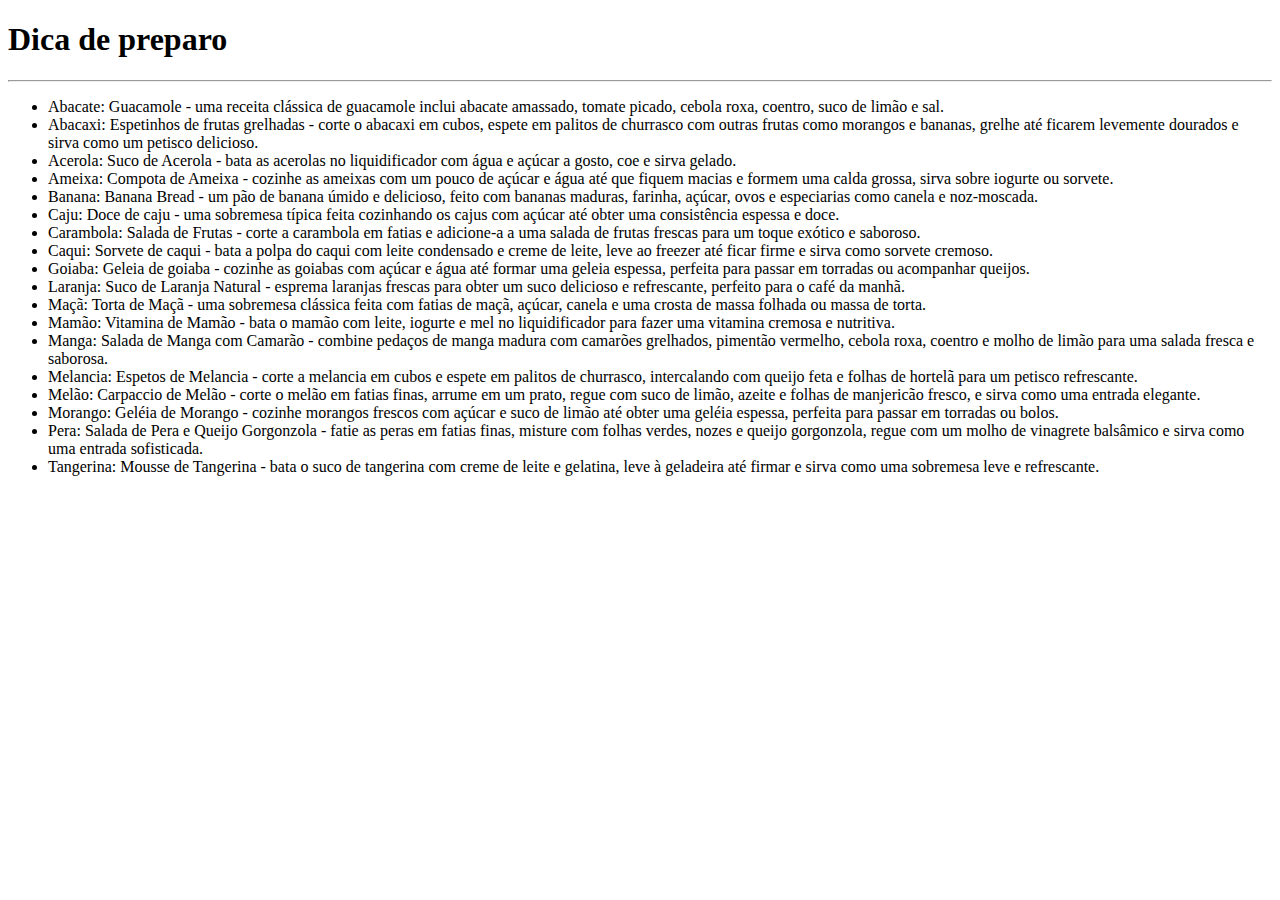
==== receitas.html @ 0090a194 "create recipe page" ====
<!DOCTYPE html>
<html lang="pt-br">
<head>
    <meta charset="UTF-8">
    <meta name="viewport" content="width=device-width, initial-scale=1.0">
    <title>Receitas</title>
</head>
<body>
    <h1>Dica de preparo</h1>
    <hr />

    <ul>

    <li>Abacate: Guacamole - uma receita clássica de guacamole inclui abacate amassado, tomate picado, cebola roxa, coentro, suco de limão e sal.</li>

    <li>Abacaxi: Espetinhos de frutas grelhadas - corte o abacaxi em cubos, espete em palitos de churrasco com outras frutas como morangos e bananas, grelhe até ficarem levemente dourados e sirva como um petisco delicioso.</li>

        <li>Acerola: Suco de Acerola - bata as acerolas no liquidificador com água e açúcar a gosto, coe e sirva gelado.</li>

            <li>Ameixa: Compota de Ameixa - cozinhe as ameixas com um pouco de açúcar e água até que fiquem macias e formem uma calda grossa, sirva sobre iogurte ou sorvete.</li>

                <li>Banana: Banana Bread - um pão de banana úmido e delicioso, feito com bananas maduras, farinha, açúcar, ovos e especiarias como canela e noz-moscada.</li>

                    <li>Caju: Doce de caju - uma sobremesa típica feita cozinhando os cajus com açúcar até obter uma consistência espessa e doce.</li>

                    <li>Carambola: Salada de Frutas - corte a carambola em fatias e adicione-a a uma salada de frutas frescas para um toque exótico e saboroso.</li>

                    <li>Caqui: Sorvete de caqui - bata a polpa do caqui com leite condensado e creme de leite, leve ao freezer até ficar firme e sirva como sorvete cremoso.</li>

                    <li>Goiaba: Geleia de goiaba - cozinhe as goiabas com açúcar e água até formar uma geleia espessa, perfeita para passar em torradas ou acompanhar queijos.</li>

                    <li>Laranja: Suco de Laranja Natural - esprema laranjas frescas para obter um suco delicioso e refrescante, perfeito para o café da manhã.</li>

                    <li>Maçã: Torta de Maçã - uma sobremesa clássica feita com fatias de maçã, açúcar, canela e uma crosta de massa folhada ou massa de torta.</li>

                    <li>Mamão: Vitamina de Mamão - bata o mamão com leite, iogurte e mel no liquidificador para fazer uma vitamina cremosa e nutritiva.</li>

                    <li>Manga: Salada de Manga com Camarão - combine pedaços de manga madura com camarões grelhados, pimentão vermelho, cebola roxa, coentro e molho de limão para uma salada fresca e saborosa.</li>

                    <li>Melancia: Espetos de Melancia - corte a melancia em cubos e espete em palitos de churrasco, intercalando com queijo feta e folhas de hortelã para um petisco refrescante.</li>

                    <li>Melão: Carpaccio de Melão - corte o melão em fatias finas, arrume em um prato, regue com suco de limão, azeite e folhas de manjericão fresco, e sirva como uma entrada elegante.</li>

                    <li>Morango: Geléia de Morango - cozinhe morangos frescos com açúcar e suco de limão até obter uma geléia espessa, perfeita para passar em torradas ou bolos.</li>

                    <li>Pera: Salada de Pera e Queijo Gorgonzola - fatie as peras em fatias finas, misture com folhas verdes, nozes e queijo gorgonzola, regue com um molho de vinagrete balsâmico e sirva como uma entrada sofisticada.</li>

                    <li>Tangerina: Mousse de Tangerina - bata o suco de tangerina com creme de leite e gelatina, leve à geladeira até firmar e sirva como uma sobremesa leve e refrescante.</li>
    </ul>
</body>
</html>
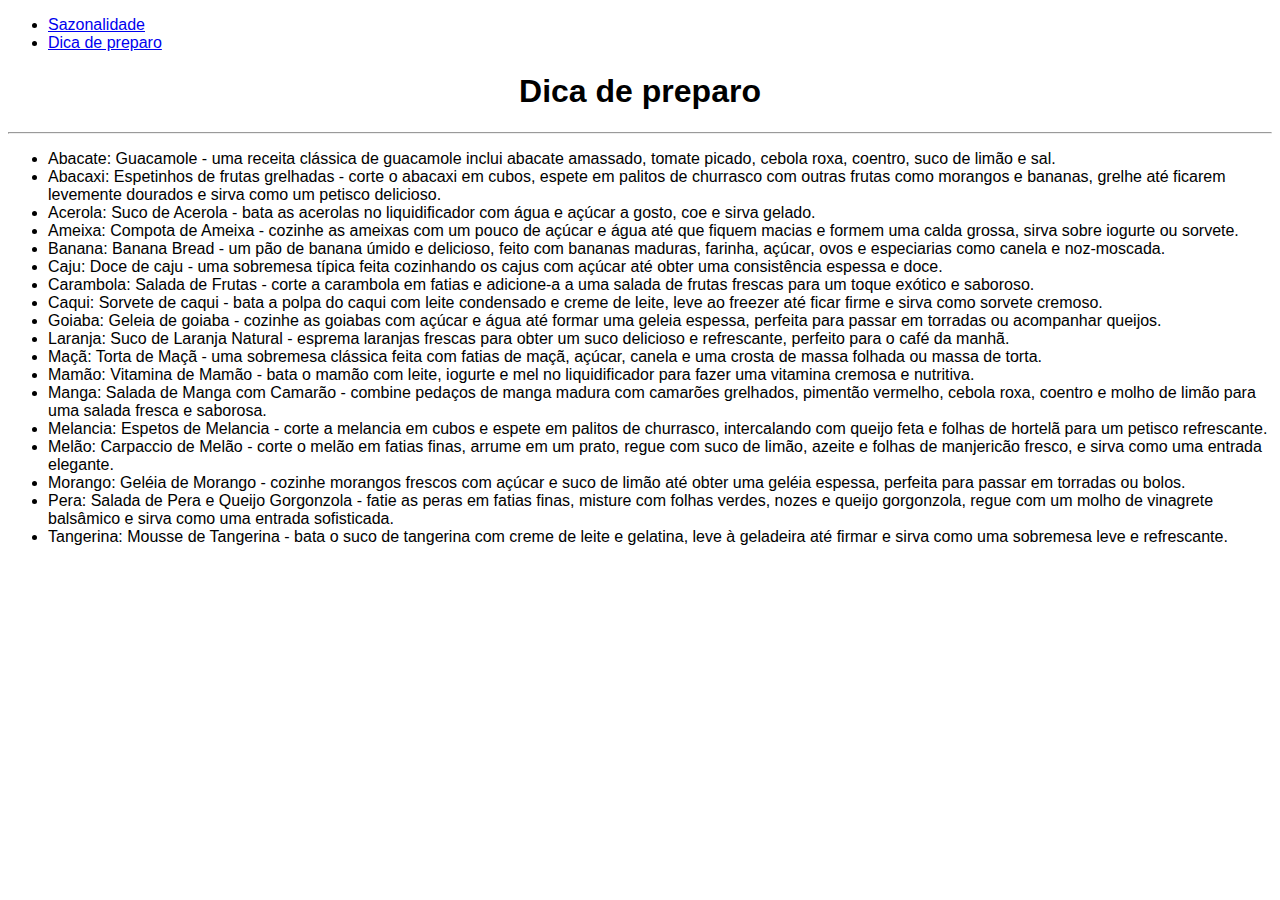
==== commit e3b13153: "create stylesheet" ====
--- a/receitas.html
+++ b/receitas.html
@@ -4,8 +4,13 @@
     <meta charset="UTF-8">
     <meta name="viewport" content="width=device-width, initial-scale=1.0">
     <title>Receitas</title>
+    <link rel="stylesheet" href="assets/css/style.css">
 </head>
-<body>
+<body class="fonte">
+    <ul>
+        <li><a href="index.html">Sazonalidade</a></li>
+        <li><a href="receitas.html">Dica de preparo</a></li>
+      </ul>
     <h1>Dica de preparo</h1>
     <hr />
 
--- a/assets/css/style.css
+++ b/assets/css/style.css
@@ -0,0 +1,11 @@
+/*Estilos da página index*/
+
+h1{
+text-align: center;
+}
+
+.fonte{
+font-family: sans-serif;
+}
+
+/*Estilos da página receita*/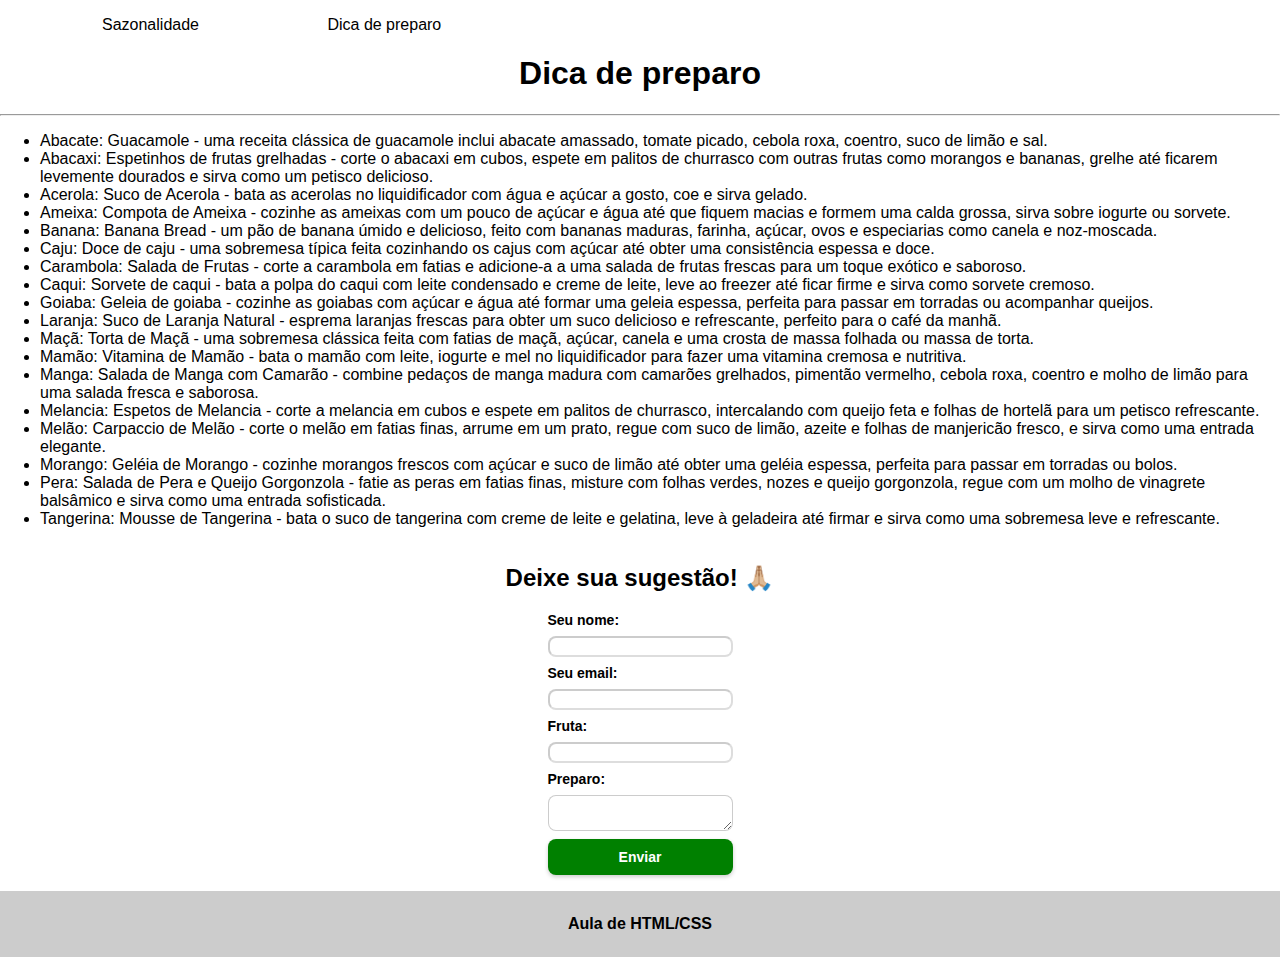
==== commit 55997537: "add styles" ====
--- a/receitas.html
+++ b/receitas.html
@@ -1,56 +1,142 @@
 <!DOCTYPE html>
 <html lang="pt-br">
-<head>
-    <meta charset="UTF-8">
-    <meta name="viewport" content="width=device-width, initial-scale=1.0">
+  <head>
+    <meta charset="UTF-8" />
+    <meta name="viewport" content="width=device-width, initial-scale=1.0" />
     <title>Receitas</title>
-    <link rel="stylesheet" href="assets/css/style.css">
-</head>
-<body class="fonte">
-    <ul>
-        <li><a href="index.html">Sazonalidade</a></li>
-        <li><a href="receitas.html">Dica de preparo</a></li>
-      </ul>
+    <link rel="stylesheet" href="assets/css/style.css" />
+  </head>
+
+  <body>
+    <ul id="menu">
+      <li><a href="index.html">Sazonalidade</a></li>
+      <li><a href="receitas.html">Dica de preparo</a></li>
+    </ul>
+
     <h1>Dica de preparo</h1>
     <hr />
 
     <ul>
+      <li>
+        Abacate: Guacamole - uma receita clássica de guacamole inclui abacate
+        amassado, tomate picado, cebola roxa, coentro, suco de limão e sal.
+      </li>
 
-    <li>Abacate: Guacamole - uma receita clássica de guacamole inclui abacate amassado, tomate picado, cebola roxa, coentro, suco de limão e sal.</li>
+      <li>
+        Abacaxi: Espetinhos de frutas grelhadas - corte o abacaxi em cubos,
+        espete em palitos de churrasco com outras frutas como morangos e
+        bananas, grelhe até ficarem levemente dourados e sirva como um petisco
+        delicioso.
+      </li>
 
-    <li>Abacaxi: Espetinhos de frutas grelhadas - corte o abacaxi em cubos, espete em palitos de churrasco com outras frutas como morangos e bananas, grelhe até ficarem levemente dourados e sirva como um petisco delicioso.</li>
+      <li>
+        Acerola: Suco de Acerola - bata as acerolas no liquidificador com água e
+        açúcar a gosto, coe e sirva gelado.
+      </li>
 
-        <li>Acerola: Suco de Acerola - bata as acerolas no liquidificador com água e açúcar a gosto, coe e sirva gelado.</li>
+      <li>
+        Ameixa: Compota de Ameixa - cozinhe as ameixas com um pouco de açúcar e
+        água até que fiquem macias e formem uma calda grossa, sirva sobre
+        iogurte ou sorvete.
+      </li>
 
-            <li>Ameixa: Compota de Ameixa - cozinhe as ameixas com um pouco de açúcar e água até que fiquem macias e formem uma calda grossa, sirva sobre iogurte ou sorvete.</li>
+      <li>
+        Banana: Banana Bread - um pão de banana úmido e delicioso, feito com
+        bananas maduras, farinha, açúcar, ovos e especiarias como canela e
+        noz-moscada.
+      </li>
 
-                <li>Banana: Banana Bread - um pão de banana úmido e delicioso, feito com bananas maduras, farinha, açúcar, ovos e especiarias como canela e noz-moscada.</li>
+      <li>
+        Caju: Doce de caju - uma sobremesa típica feita cozinhando os cajus com
+        açúcar até obter uma consistência espessa e doce.
+      </li>
 
-                    <li>Caju: Doce de caju - uma sobremesa típica feita cozinhando os cajus com açúcar até obter uma consistência espessa e doce.</li>
+      <li>
+        Carambola: Salada de Frutas - corte a carambola em fatias e adicione-a a
+        uma salada de frutas frescas para um toque exótico e saboroso.
+      </li>
 
-                    <li>Carambola: Salada de Frutas - corte a carambola em fatias e adicione-a a uma salada de frutas frescas para um toque exótico e saboroso.</li>
+      <li>
+        Caqui: Sorvete de caqui - bata a polpa do caqui com leite condensado e
+        creme de leite, leve ao freezer até ficar firme e sirva como sorvete
+        cremoso.
+      </li>
 
-                    <li>Caqui: Sorvete de caqui - bata a polpa do caqui com leite condensado e creme de leite, leve ao freezer até ficar firme e sirva como sorvete cremoso.</li>
+      <li>
+        Goiaba: Geleia de goiaba - cozinhe as goiabas com açúcar e água até
+        formar uma geleia espessa, perfeita para passar em torradas ou
+        acompanhar queijos.
+      </li>
 
-                    <li>Goiaba: Geleia de goiaba - cozinhe as goiabas com açúcar e água até formar uma geleia espessa, perfeita para passar em torradas ou acompanhar queijos.</li>
+      <li>
+        Laranja: Suco de Laranja Natural - esprema laranjas frescas para obter
+        um suco delicioso e refrescante, perfeito para o café da manhã.
+      </li>
 
-                    <li>Laranja: Suco de Laranja Natural - esprema laranjas frescas para obter um suco delicioso e refrescante, perfeito para o café da manhã.</li>
+      <li>
+        Maçã: Torta de Maçã - uma sobremesa clássica feita com fatias de maçã,
+        açúcar, canela e uma crosta de massa folhada ou massa de torta.
+      </li>
 
-                    <li>Maçã: Torta de Maçã - uma sobremesa clássica feita com fatias de maçã, açúcar, canela e uma crosta de massa folhada ou massa de torta.</li>
+      <li>
+        Mamão: Vitamina de Mamão - bata o mamão com leite, iogurte e mel no
+        liquidificador para fazer uma vitamina cremosa e nutritiva.
+      </li>
 
-                    <li>Mamão: Vitamina de Mamão - bata o mamão com leite, iogurte e mel no liquidificador para fazer uma vitamina cremosa e nutritiva.</li>
+      <li>
+        Manga: Salada de Manga com Camarão - combine pedaços de manga madura com
+        camarões grelhados, pimentão vermelho, cebola roxa, coentro e molho de
+        limão para uma salada fresca e saborosa.
+      </li>
 
-                    <li>Manga: Salada de Manga com Camarão - combine pedaços de manga madura com camarões grelhados, pimentão vermelho, cebola roxa, coentro e molho de limão para uma salada fresca e saborosa.</li>
+      <li>
+        Melancia: Espetos de Melancia - corte a melancia em cubos e espete em
+        palitos de churrasco, intercalando com queijo feta e folhas de hortelã
+        para um petisco refrescante.
+      </li>
 
-                    <li>Melancia: Espetos de Melancia - corte a melancia em cubos e espete em palitos de churrasco, intercalando com queijo feta e folhas de hortelã para um petisco refrescante.</li>
+      <li>
+        Melão: Carpaccio de Melão - corte o melão em fatias finas, arrume em um
+        prato, regue com suco de limão, azeite e folhas de manjericão fresco, e
+        sirva como uma entrada elegante.
+      </li>
 
-                    <li>Melão: Carpaccio de Melão - corte o melão em fatias finas, arrume em um prato, regue com suco de limão, azeite e folhas de manjericão fresco, e sirva como uma entrada elegante.</li>
+      <li>
+        Morango: Geléia de Morango - cozinhe morangos frescos com açúcar e suco
+        de limão até obter uma geléia espessa, perfeita para passar em torradas
+        ou bolos.
+      </li>
 
-                    <li>Morango: Geléia de Morango - cozinhe morangos frescos com açúcar e suco de limão até obter uma geléia espessa, perfeita para passar em torradas ou bolos.</li>
+      <li>
+        Pera: Salada de Pera e Queijo Gorgonzola - fatie as peras em fatias
+        finas, misture com folhas verdes, nozes e queijo gorgonzola, regue com
+        um molho de vinagrete balsâmico e sirva como uma entrada sofisticada.
+      </li>
 
-                    <li>Pera: Salada de Pera e Queijo Gorgonzola - fatie as peras em fatias finas, misture com folhas verdes, nozes e queijo gorgonzola, regue com um molho de vinagrete balsâmico e sirva como uma entrada sofisticada.</li>
+      <li>
+        Tangerina: Mousse de Tangerina - bata o suco de tangerina com creme de
+        leite e gelatina, leve à geladeira até firmar e sirva como uma sobremesa
+        leve e refrescante.
+      </li>
+    </ul>
 
-                    <li>Tangerina: Mousse de Tangerina - bata o suco de tangerina com creme de leite e gelatina, leve à geladeira até firmar e sirva como uma sobremesa leve e refrescante.</li>
-    </ul>
-</body>
-</html>+    <section class="formulario">
+      <h2>Deixe sua sugestão! 🙏🏼</h2>
+      <form>
+        <label for="nome">Seu nome:</label>
+        <input type="text" id="nome" />
+        <label for="email">Seu email:</label>
+        <input type="email" id="email" />
+        <label for="fruta">Fruta:</label>
+        <input type="text" id="fruta" />
+        <label for="preparo">Preparo:</label>
+        <textarea type="text" id="preparo"></textarea>
+        <button>Enviar</button>
+      </form>
+    </section>
+
+    <footer>
+      <p>Aula de HTML/CSS</p>
+    </footer>
+  </body>
+</html>
--- a/assets/css/style.css
+++ b/assets/css/style.css
@@ -1,11 +1,137 @@
 /*Estilos da página index*/
 
-h1{
-text-align: center;
+h1 {
+  text-align: center;
 }
 
-.fonte{
-font-family: sans-serif;
+body {
+  font-family: sans-serif;
+  padding: 0;
+  margin: 0;
 }
 
-/*Estilos da página receita*/+#menu li {
+  display: inline;
+  text-decoration: none;
+  padding: 5%;
+}
+
+#menu li a {
+  text-decoration: none;
+  color: black;
+}
+
+#menu li a:hover {
+  color: green;
+}
+
+.container {
+  display: flex;
+  flex-direction: column;
+  align-items: center;
+}
+.container img {
+  width: 100%;
+  height: 300px;
+  object-fit: cover;
+  border-radius: 8px;
+}
+
+.seletor-mes {
+  flex-grow: 1;
+  padding: 16px 0;
+}
+
+.central {
+  text-align: center;
+  justify-content: center;
+  align-items: center;
+}
+
+.meses-container {
+  background-color: rgba(0, 0, 0, 0.02);
+}
+
+.meses {
+  display: flex;
+  flex-wrap: wrap;
+  justify-content: center;
+  gap: 24px;
+  padding: 8px;
+  max-width: 1200px;
+  margin: 0 auto;
+}
+.meses div {
+  font-family: "Gill Sans", "Gill Sans MT", Calibri, "Trebuchet MS", sans-serif;
+  font-size: large;
+  padding: 16px;
+  width: 240px;
+  min-width: 240px;
+  border: 1px solid rgba(0, 0, 0, 0.2);
+  border-radius: 16px;
+  box-shadow: 0 2px 8px rgba(0, 0, 0, 0.1);
+  background-color: white;
+}
+
+.meses h3 {
+  margin-top: 0;
+}
+
+footer {
+  display: flex;
+  background-color: rgba(0, 0, 0, 0.2);
+  padding: 8px;
+  align-items: center;
+  justify-content: center;
+  margin-top: 16px;
+}
+
+footer p {
+  font-weight: bolder;
+}
+
+/*Estilos da página receita*/
+
+.formulario {
+  display: flex;
+  flex-direction: column;
+  align-items: center;
+}
+
+form {
+  display: flex;
+  flex-direction: column;
+  max-width: 360px;
+  gap: 8px;
+}
+
+label {
+  font-size: 0.875rem;
+  font-weight: 600;
+}
+
+input,
+textarea {
+  border-radius: 8px;
+  border-color: rgba(0, 0, 0, 0.2);
+}
+
+button {
+  all: unset;
+  height: 36px;
+  border-radius: 8px;
+  display: inline-flex;
+  align-items: center;
+  justify-content: center;
+  background-color: green;
+  color: white;
+  font-weight: 600;
+  font-size: 0.875rem;
+  box-shadow: 0 2px 4px rgba(0, 0, 0, 0.2);
+  transition: background-color, box-shadow ease 100ms;
+}
+
+button:hover {
+  background-color: black;
+  box-shadow: 0 2px 4px rgba(0, 0, 0, 0.8);
+}
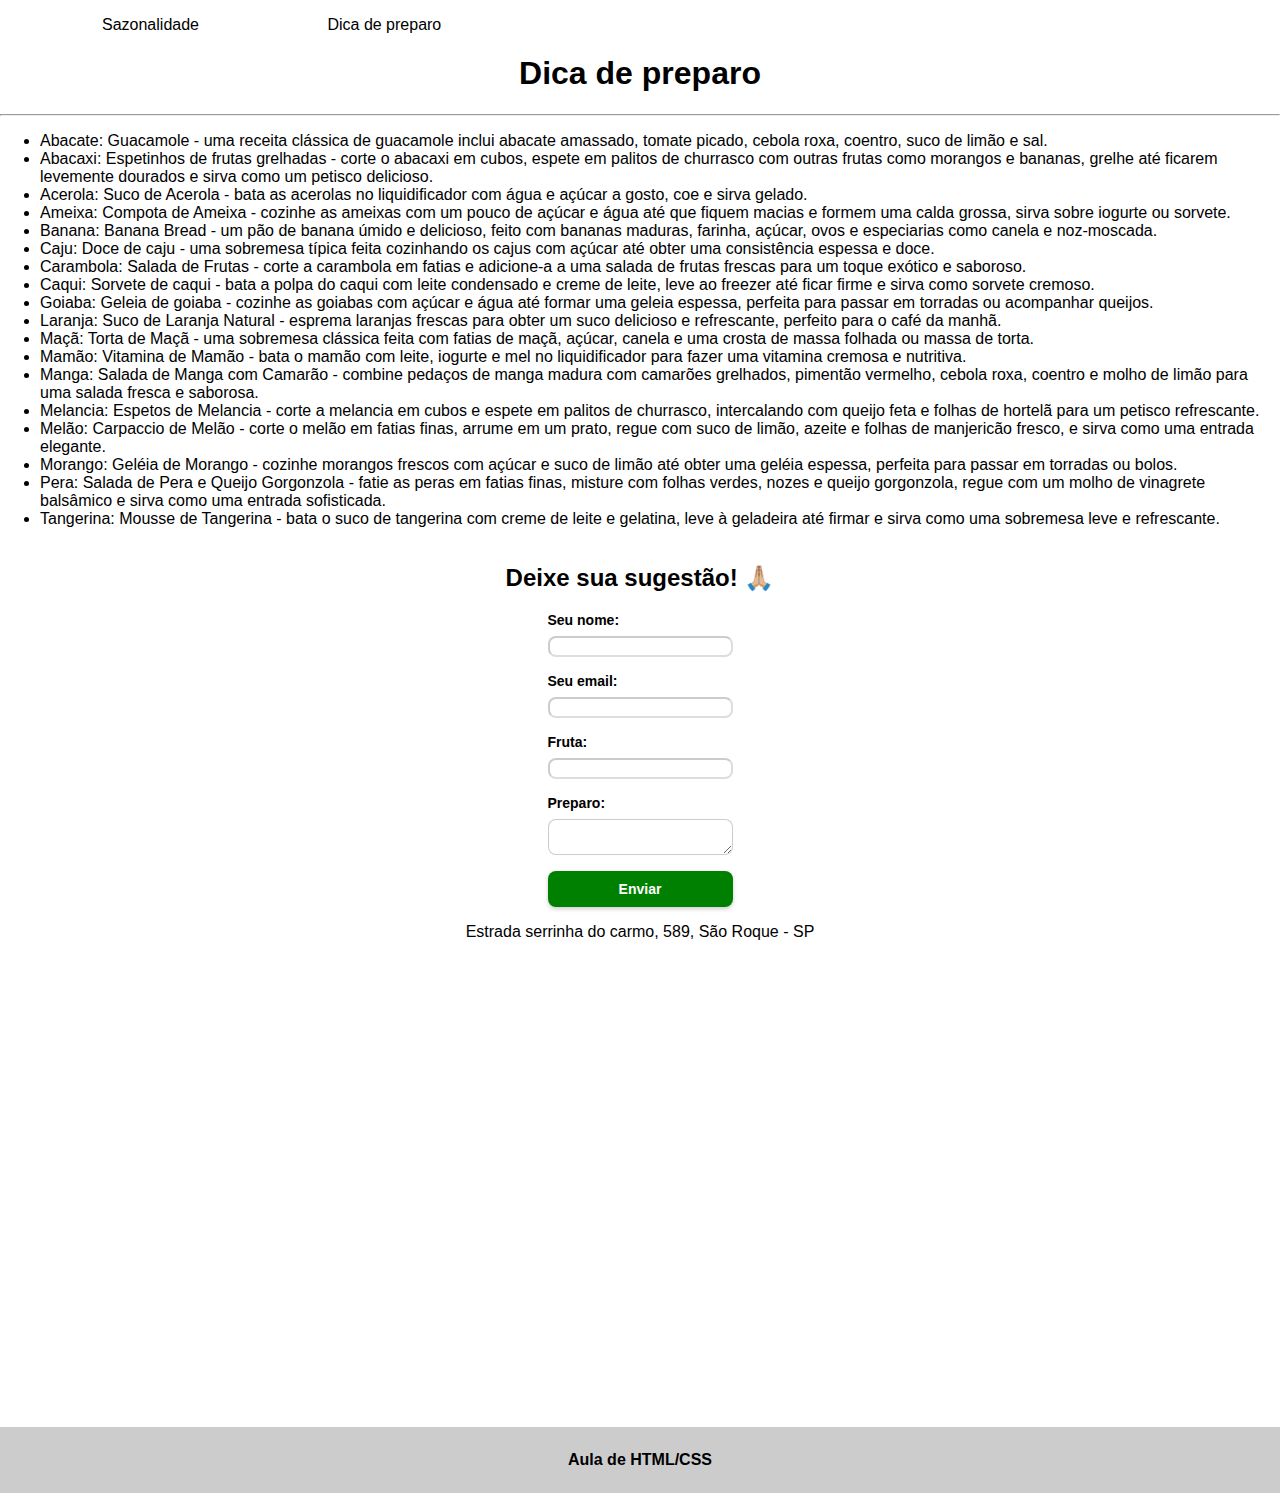
==== commit 7dcea8a3: "add script" ====
--- a/receitas.html
+++ b/receitas.html
@@ -124,19 +124,41 @@
       <h2>Deixe sua sugestão! 🙏🏼</h2>
       <form>
         <label for="nome">Seu nome:</label>
-        <input type="text" id="nome" />
+        <input type="text" id="nome" onkeyup="validaNome()" />
+        <div id="txtNome"></div>
         <label for="email">Seu email:</label>
-        <input type="email" id="email" />
+        <input type="email" id="email" onkeyup="validaEmail()" />
+        <div id="txtEmail"></div>
         <label for="fruta">Fruta:</label>
-        <input type="text" id="fruta" />
+        <input type="text" id="fruta" onkeyup="validaFruta()" />
+        <div id="txtFruta"></div>
         <label for="preparo">Preparo:</label>
-        <textarea type="text" id="preparo"></textarea>
-        <button>Enviar</button>
+        <textarea type="text" id="preparo" onkeyup="validaPreparo()"></textarea>
+        <div id="txtPreparo"></div>
+        <button onclick="enviar()">Enviar</button>
       </form>
+
+      <div>
+        <p>Estrada serrinha do carmo, 589, São Roque - SP</p>
+        <iframe
+          src="https://www.google.com/maps/embed?pb=!1m18!1m12!1m3!1d3655.9266231038587!2d-47.08990062278787!3d-23.606964378768467!2m3!1f0!2f0!3f0!3m2!1i1024!2i768!4f13.1!3m3!1m2!1s0x94cf0baf63397f07%3A0x9540ee8a6c0b0cb8!2sFazenda%20Para%C3%ADso!5e0!3m2!1spt-BR!2sbr!4v1707927844470!5m2!1spt-BR!2sbr"
+          width="100%"
+          height="450"
+          style="border: 0"
+          allowfullscreen=""
+          loading="lazy"
+          referrerpolicy="no-referrer-when-downgrade"
+          onmousemove="mapaZoom()"
+          onmouseout="mapaNormal()"
+          id="mapa"
+        ></iframe>
+      </div>
     </section>
 
     <footer>
       <p>Aula de HTML/CSS</p>
     </footer>
+
+    <script src="assets/js/script.js"></script>
   </body>
 </html>
